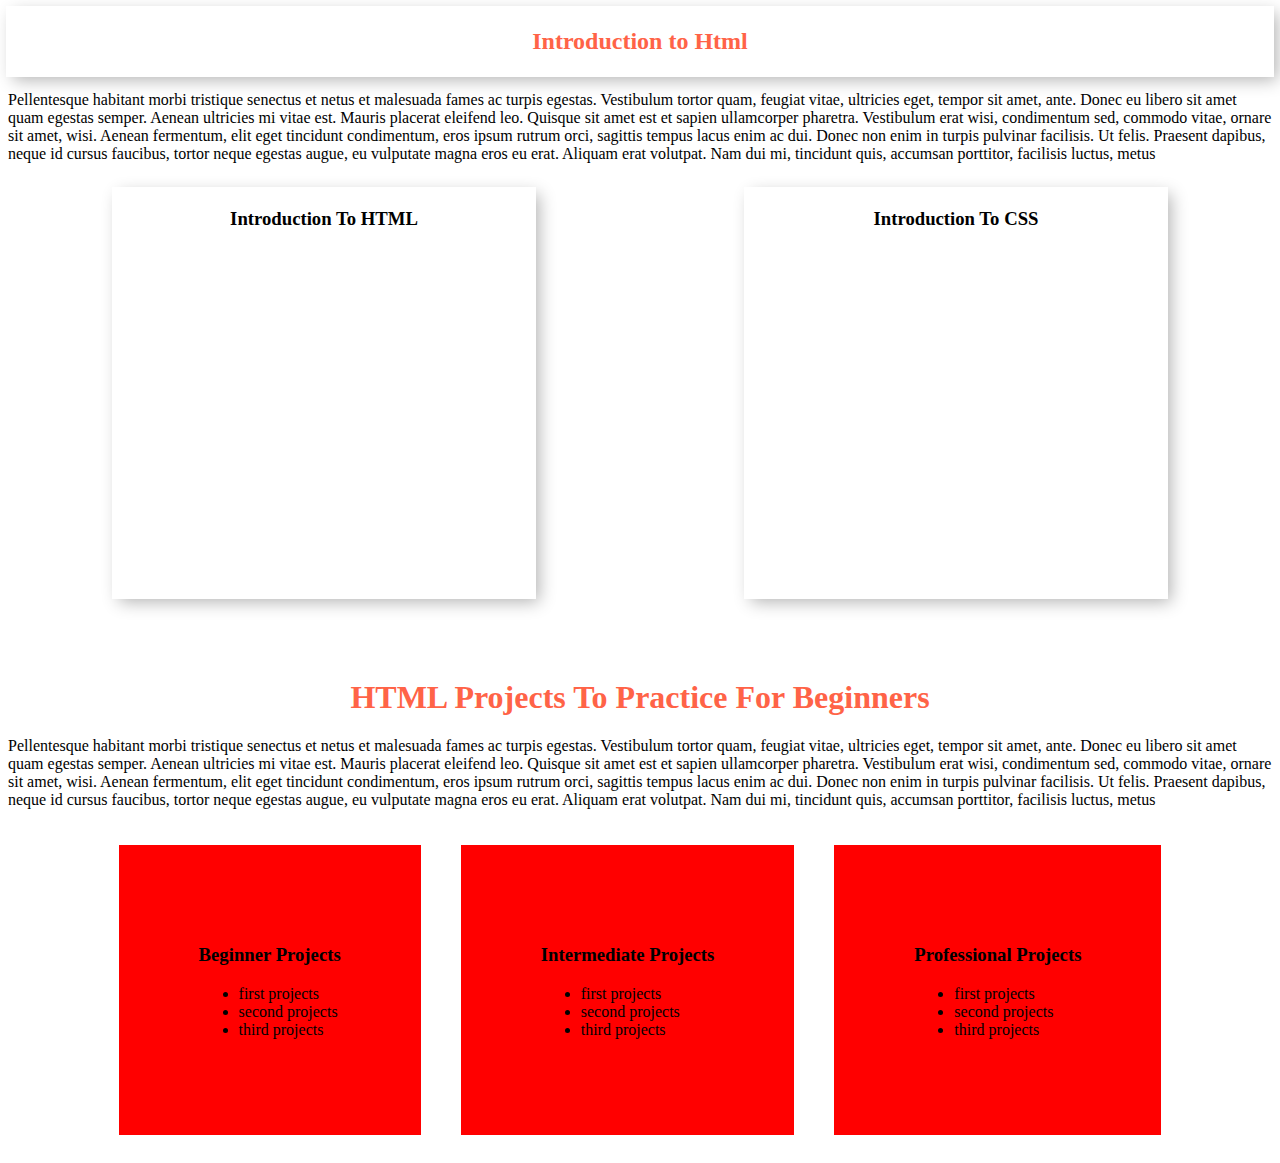
==== frontend/index.html @ 19e060b1 "resized video frame width for mobile screen" ====
<!DOCTYPE html>
<html lang="en">
<head>
    <meta charset="UTF-8">
    <meta http-equiv="X-UA-Compatible" content="IE=edge">
    <meta name="viewport" content="width=device-width, initial-scale=1.0">
    <link rel="stylesheet" href="./style.css">
    <title>Introduction to html</title>
</head>


<body>
    <!--header card start-->
    <div class="header">
        <h2>Introduction to Html</h2>
    </div>
    <!--header card start-->
    
    <div class="intro-msg">
        <p>
            Pellentesque habitant morbi tristique senectus et netus et malesuada fames ac turpis egestas. Vestibulum tortor quam, feugiat vitae, ultricies eget, tempor sit amet,
            ante. Donec eu libero sit amet quam egestas semper. Aenean ultricies mi vitae est. Mauris placerat eleifend leo. 
            Quisque sit amet est et sapien ullamcorper pharetra. Vestibulum erat wisi, condimentum sed, commodo vitae, ornare sit amet, wisi. Aenean fermentum, elit eget tincidunt
          condimentum, eros ipsum rutrum orci, sagittis tempus lacus enim ac dui. Donec non enim in turpis pulvinar facilisis. Ut felis. Praesent dapibus, neque id cursus faucibus, tortor neque egestas augue, eu vulputate magna eros eu erat. 
          Aliquam erat volutpat. Nam dui mi, tincidunt quis, accumsan porttitor, facilisis luctus, metus
        </p>
    </div>

<!--project videos-->
 <div class="project-videos">

    <div class="watch-vid">
        
        <div class="video">
        <h3 class="text-vid">Introduction  To HTML </h3>
        <div><iframe class="frame" width="420px" height="345"src="https://www.youtube.com/embed/qz0aGYrrlhU" frameborder="0">  </iframe></div>
         
        </div>
    </div>

    <div class="watch-vid">
        
        <div class="video">
        <h3 class="text-vid">Introduction  To CSS</h3>
        <div><iframe class="frame" width="420px" height="345"src="https://www.youtube.com/embed/1PnVor36_40" frameborder="0">  </iframe></div>
         
        </div>
    </div>
</div>
<!--projects videos-->




    <!--Project title -->
    <div class="project-title">
        <h1>
            HTML Projects To Practice For Beginners
        </h1>
        <p>
         Pellentesque habitant morbi tristique senectus
          et netus et malesuada fames ac turpis egestas.
         Vestibulum tortor quam, feugiat vitae, ultricies eget, 
         tempor sit amet, ante. Donec eu libero sit amet quam 
         egestas semper. Aenean ultricies mi vitae est.
          Mauris placerat eleifend leo. Quisque sit amet 
          est et sapien ullamcorper pharetra. Vestibulum erat wisi, condimentum sed, commodo vitae, ornare sit amet, wisi. Aenean fermentum, elit eget tincidunt condimentum, eros ipsum rutrum orci, sagittis tempus lacus enim ac dui. Donec non enim in turpis pulvinar facilisis. Ut felis. Praesent dapibus, neque id cursus faucibus, tortor neque egestas augue, eu vulputate magna eros eu erat. 
          Aliquam erat volutpat. Nam dui mi, tincidunt quis, 
          accumsan porttitor, facilisis luctus, metus
        </p>
    </div>

    <!--project title ends -->

    <div class="projects">

      <div class="projects-cards">
          <h3>Beginner Projects</h3>

          <ul>
              <li>first projects</li>
              <li>second projects</li>
              <li>third projects</li>
          </ul>
       
      </div>

      <div class="projects-cards" >
        <h3> Intermediate Projects</h3>

        <ul>
            <li>first projects</li>
            <li>second projects</li>
            <li>third projects</li>
        </ul>


      </div>

      <div class="projects-cards">
        <h3>Professional Projects</h3>

        <ul>
            <li>first projects</li>
            <li>second projects</li>
            <li>third projects</li>
        </ul>
      </div>
    </div>


</body>
</html>
---- frontend/style.css ----
.header{
    display: flex;
    width: 100%;
    justify-content: center;
    margin-top: 0;
    padding: 0;
    color: tomato;
    box-shadow: inset 0 -3em 3em rgba(255, 255, 255, 0.1),
        0 0  0 2px rgb(255,255,255),
        0.3em 0.3em 1em rgba(0,0,0,0.3);
}


.watch-vid{
    
}

.text-vid{
    display: inline-block;
    text-align: center;
    font-weight: 500px;
}


.video{
    display: flex;
    margin: 10px;
    padding-top: 0;
    flex-direction: column;
    box-shadow: inset 0 -3em 3em rgba(255, 255, 255, 0.1),
        0 0  0 2px rgb(255,255,255),
        0.3em 0.3em 1em rgba(0,0,0,0.3);
}

.project-videos{
    display: flex;
    flex-wrap: wrap;
    justify-content: space-around;
    
} 

.project-title{
    margin-top: 50px;
    display: inline-block;
}
.project-title h1{
    text-align: center;
    color: tomato;
}

.projects{
    display: flex;
    flex-wrap: wrap;
    justify-content: center;
}

.projects-cards{
    background-color: red;
    margin: 20px;
    padding: 80px;
}
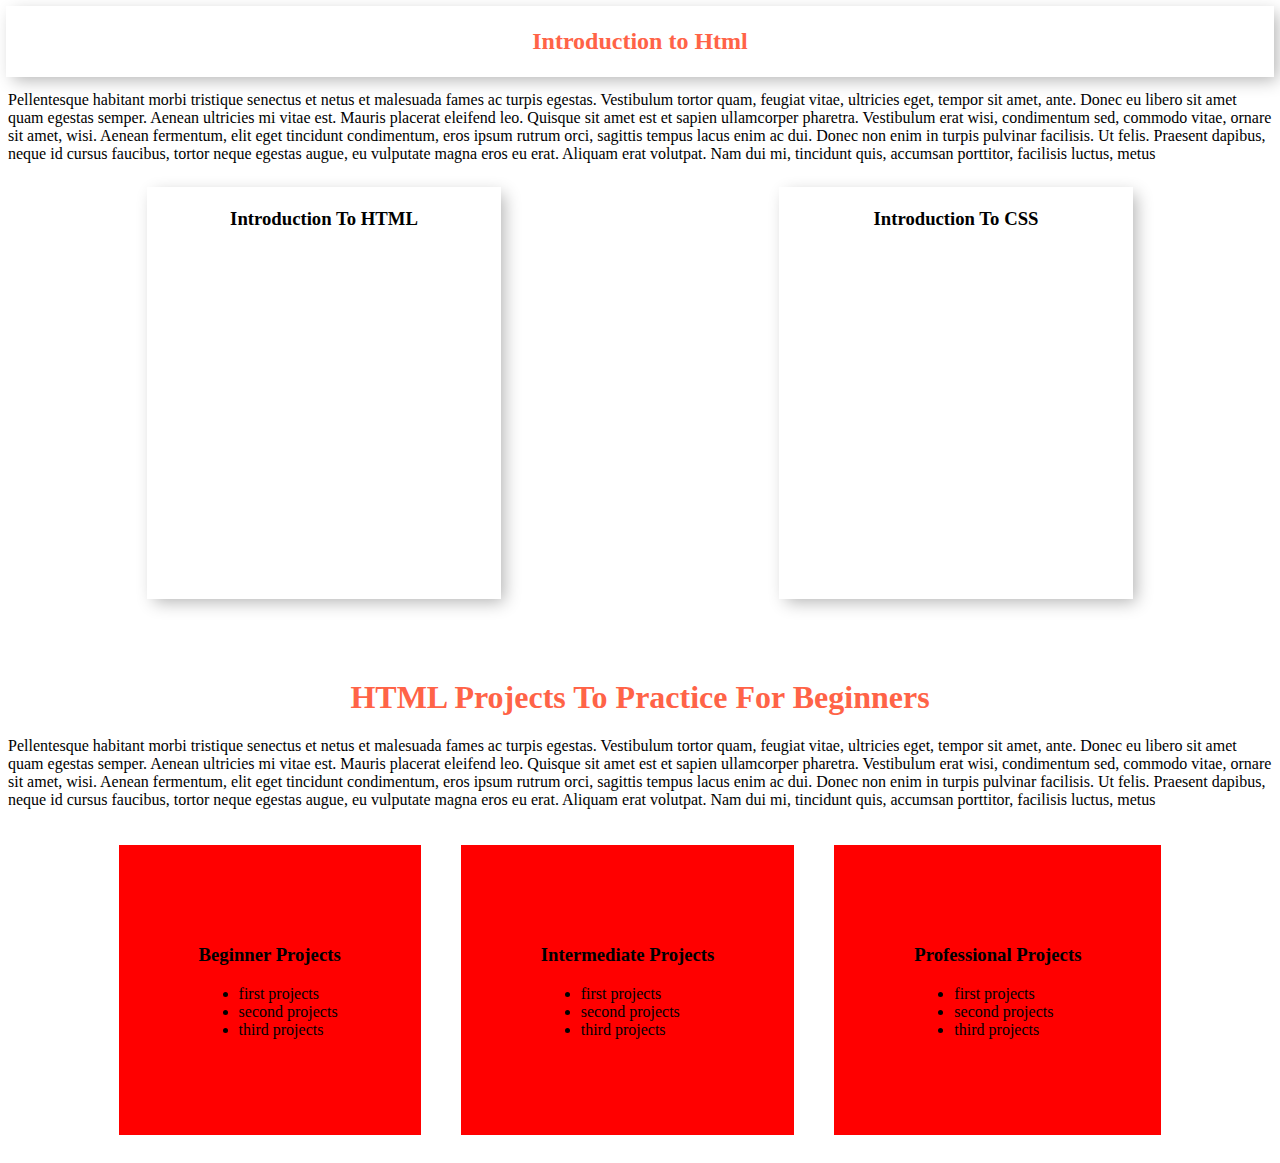
==== commit 35715e93: "reduced video frame again for mobile display" ====
--- a/frontend/index.html
+++ b/frontend/index.html
@@ -33,7 +33,7 @@
         
         <div class="video">
         <h3 class="text-vid">Introduction  To HTML </h3>
-        <div><iframe class="frame" width="420px" height="345"src="https://www.youtube.com/embed/qz0aGYrrlhU" frameborder="0">  </iframe></div>
+        <div><iframe class="frame" width="350px" height="345"src="https://www.youtube.com/embed/qz0aGYrrlhU" frameborder="0">  </iframe></div>
          
         </div>
     </div>
@@ -42,7 +42,7 @@
         
         <div class="video">
         <h3 class="text-vid">Introduction  To CSS</h3>
-        <div><iframe class="frame" width="420px" height="345"src="https://www.youtube.com/embed/1PnVor36_40" frameborder="0">  </iframe></div>
+        <div><iframe class="frame" width="350px" height="345"src="https://www.youtube.com/embed/1PnVor36_40" frameborder="0">  </iframe></div>
          
         </div>
     </div>
--- a/frontend/style.css
+++ b/frontend/style.css
@@ -10,9 +10,12 @@
         0.3em 0.3em 1em rgba(0,0,0,0.3);
 }
 
-
-.watch-vid{
-    
+@media (min-width=300px)
+{
+    .frame{
+        width: 350px;
+        height: 250px;
+    }
 }
 
 .text-vid{
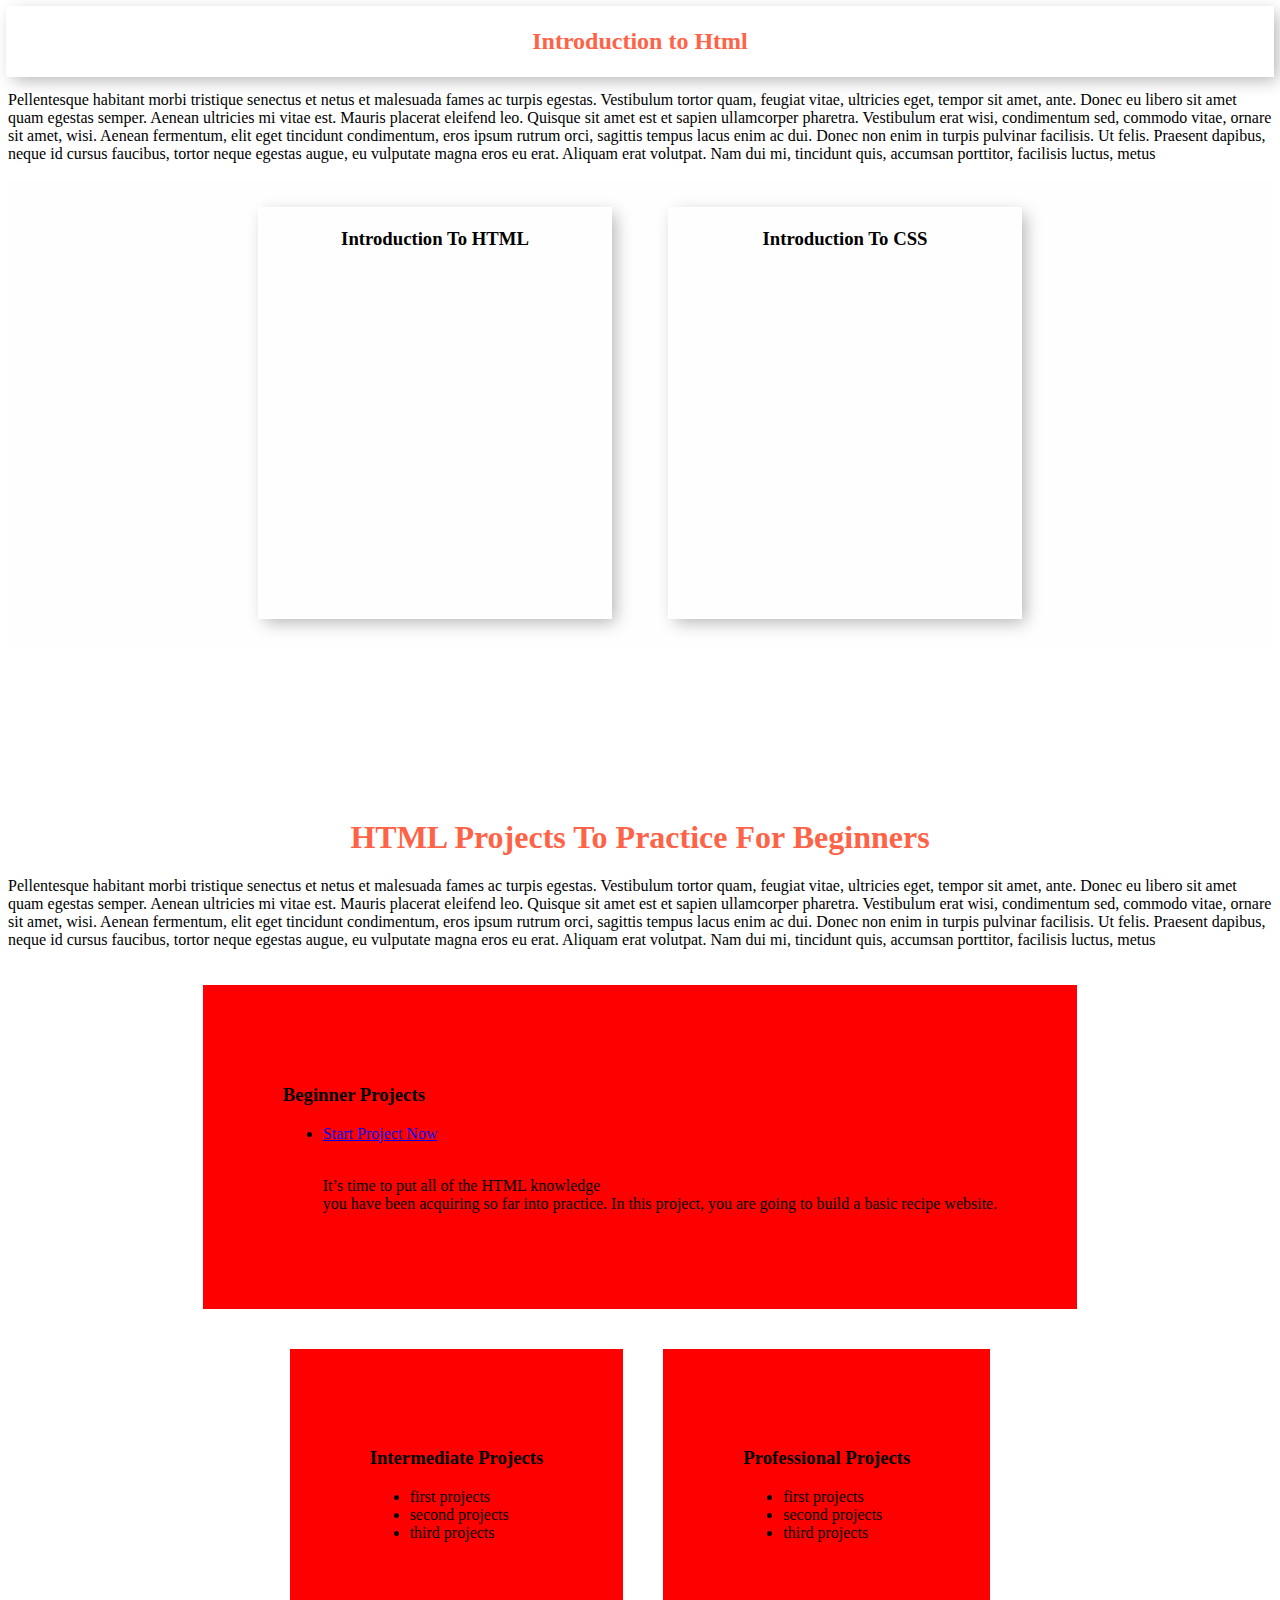
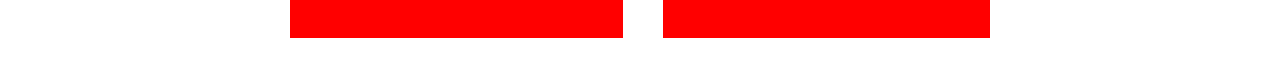
==== commit 79d88cb9: "adjusted project card" ====
--- a/frontend/index.html
+++ b/frontend/index.html
@@ -33,7 +33,7 @@
         
         <div class="video">
         <h3 class="text-vid">Introduction  To HTML </h3>
-        <div><iframe class="frame" width="350px" height="345"src="https://www.youtube.com/embed/qz0aGYrrlhU" frameborder="0">  </iframe></div>
+        <div class=" frame-1" ><iframe class="frame" width="350px" height="345"src="https://www.youtube.com/embed/qz0aGYrrlhU" frameborder="0">  </iframe></div>
          
         </div>
     </div>
@@ -42,7 +42,7 @@
         
         <div class="video">
         <h3 class="text-vid">Introduction  To CSS</h3>
-        <div><iframe class="frame" width="350px" height="345"src="https://www.youtube.com/embed/1PnVor36_40" frameborder="0">  </iframe></div>
+        <div class=" frame-1"><iframe class="frame" width="350px" height="345"src="https://www.youtube.com/embed/1PnVor36_40" frameborder="0">  </iframe></div>
          
         </div>
     </div>
@@ -78,9 +78,13 @@
           <h3>Beginner Projects</h3>
 
           <ul>
-              <li>first projects</li>
-              <li>second projects</li>
-              <li>third projects</li>
+              <li><a href="https://www.theodinproject.com/lessons/foundations-recipes">Start Project Now</a></li>
+              <p> 
+                <br>It’s time to put all of the HTML knowledge 
+                <br>you have been acquiring so far into practice.
+                In this project, you are going to build a basic recipe website.
+                
+                </p>
           </ul>
        
       </div>
--- a/frontend/style.css
+++ b/frontend/style.css
@@ -10,18 +10,14 @@
         0.3em 0.3em 1em rgba(0,0,0,0.3);
 }
 
-@media (min-width=300px)
-{
-    .frame{
-        width: 350px;
-        height: 250px;
-    }
-}
+
+
 
 .text-vid{
     display: inline-block;
     text-align: center;
     font-weight: 500px;
+    
 }
 
 
@@ -33,17 +29,23 @@
     box-shadow: inset 0 -3em 3em rgba(255, 255, 255, 0.1),
         0 0  0 2px rgb(255,255,255),
         0.3em 0.3em 1em rgba(0,0,0,0.3);
+    
 }
 
 .project-videos{
     display: flex;
     flex-wrap: wrap;
-    justify-content: space-around;
-    
+    justify-content: center;
+    background-color: rgb(255, 254, 254);
+      
 } 
 
+.watch-vid{
+  margin: 20px;
+}
+
 .project-title{
-    margin-top: 50px;
+    margin-top: 150px;
     display: inline-block;
 }
 .project-title h1{
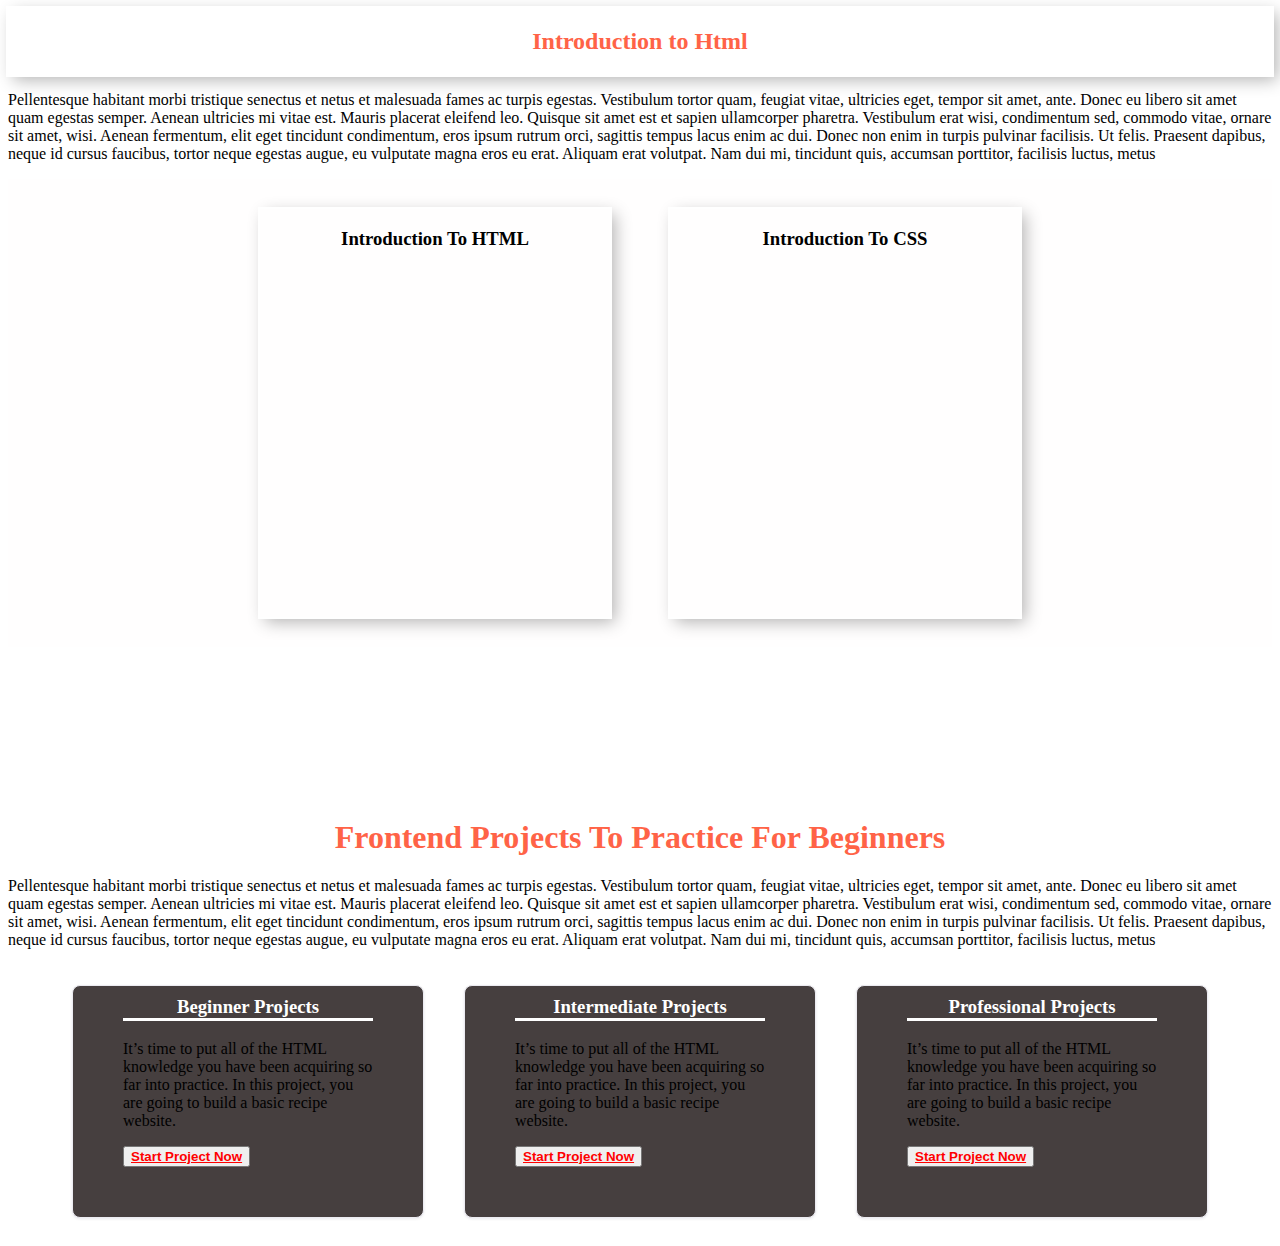
==== commit 865ae383: "structered my project cards" ====
--- a/frontend/index.html
+++ b/frontend/index.html
@@ -55,7 +55,7 @@
     <!--Project title -->
     <div class="project-title">
         <h1>
-            HTML Projects To Practice For Beginners
+            Frontend Projects To Practice For Beginners
         </h1>
         <p>
          Pellentesque habitant morbi tristique senectus
@@ -72,46 +72,49 @@
 
     <!--project title ends -->
 
+
+
     <div class="projects">
 
       <div class="projects-cards">
           <h3>Beginner Projects</h3>
+                <p> 
+                It’s time to put all of the HTML knowledge 
+                you have been acquiring so far into practice.
+                In this project, you are going to build a basic recipe website.
+                </p>
 
-          <ul>
-              <li><a href="https://www.theodinproject.com/lessons/foundations-recipes">Start Project Now</a></li>
-              <p> 
-                <br>It’s time to put all of the HTML knowledge 
-                <br>you have been acquiring so far into practice.
-                In this project, you are going to build a basic recipe website.
-                
-                </p>
-          </ul>
-       
+            <button><a href="https://www.theodinproject.com/lessons/foundations-recipes">Start Project Now</a></button> 
       </div>
+
 
       <div class="projects-cards" >
         <h3> Intermediate Projects</h3>
 
-        <ul>
-            <li>first projects</li>
-            <li>second projects</li>
-            <li>third projects</li>
-        </ul>
+        <p> 
+            It’s time to put all of the HTML knowledge 
+            you have been acquiring so far into practice.
+            In this project, you are going to build a basic recipe website.
+            </p>
 
+        <button><a href="https://www.theodinproject.com/lessons/foundations-recipes">Start Project Now</a></button> 
 
       </div>
 
       <div class="projects-cards">
         <h3>Professional Projects</h3>
 
-        <ul>
-            <li>first projects</li>
-            <li>second projects</li>
-            <li>third projects</li>
-        </ul>
+            <p> 
+            It’s time to put all of the HTML knowledge 
+            you have been acquiring so far into practice.
+            In this project, you are going to build a basic recipe website.
+            </p>
+
+         <button><a href="https://www.theodinproject.com/lessons/foundations-recipes">Start Project Now</a></button> 
       </div>
     </div>
 
+  <!--project cards ends here -->
 
 </body>
 </html>--- a/frontend/style.css
+++ b/frontend/style.css
@@ -60,9 +60,48 @@
 }
 
 .projects-cards{
-    background-color: red;
+    background-color: rgb(70, 63, 63);
     margin: 20px;
-    padding: 80px;
+    padding: 50px;
+    margin-top: 0px;
+    padding-top: 10px;
+    border: 1px solid #ecebf1;
+    margin-top: 0;
+    border-radius: .5rem;
+    margin: 20px;
+    box-shadow: 0 1px 3px rgb(3 0 71 / 9%);
+    width: 250px;
+       
+    
+
+}
+
+.projects-cards h3{
+    text-align: center;
+    margin-top: 0px;
+    color: white;
+    border-bottom:solid;
+    
+    
+    
+}
+
+.projects-cards ul{
+   text-align: center;
+  
+}
+.projects-cards a{
+    font-weight: bold;
+    color: red;
+}
+.projects-cards li {
+    padding: 1px;
+    font-size: 20px;
+    margin: 10px;
+    list-style: none;
+   
+    
+    
 }
 
 
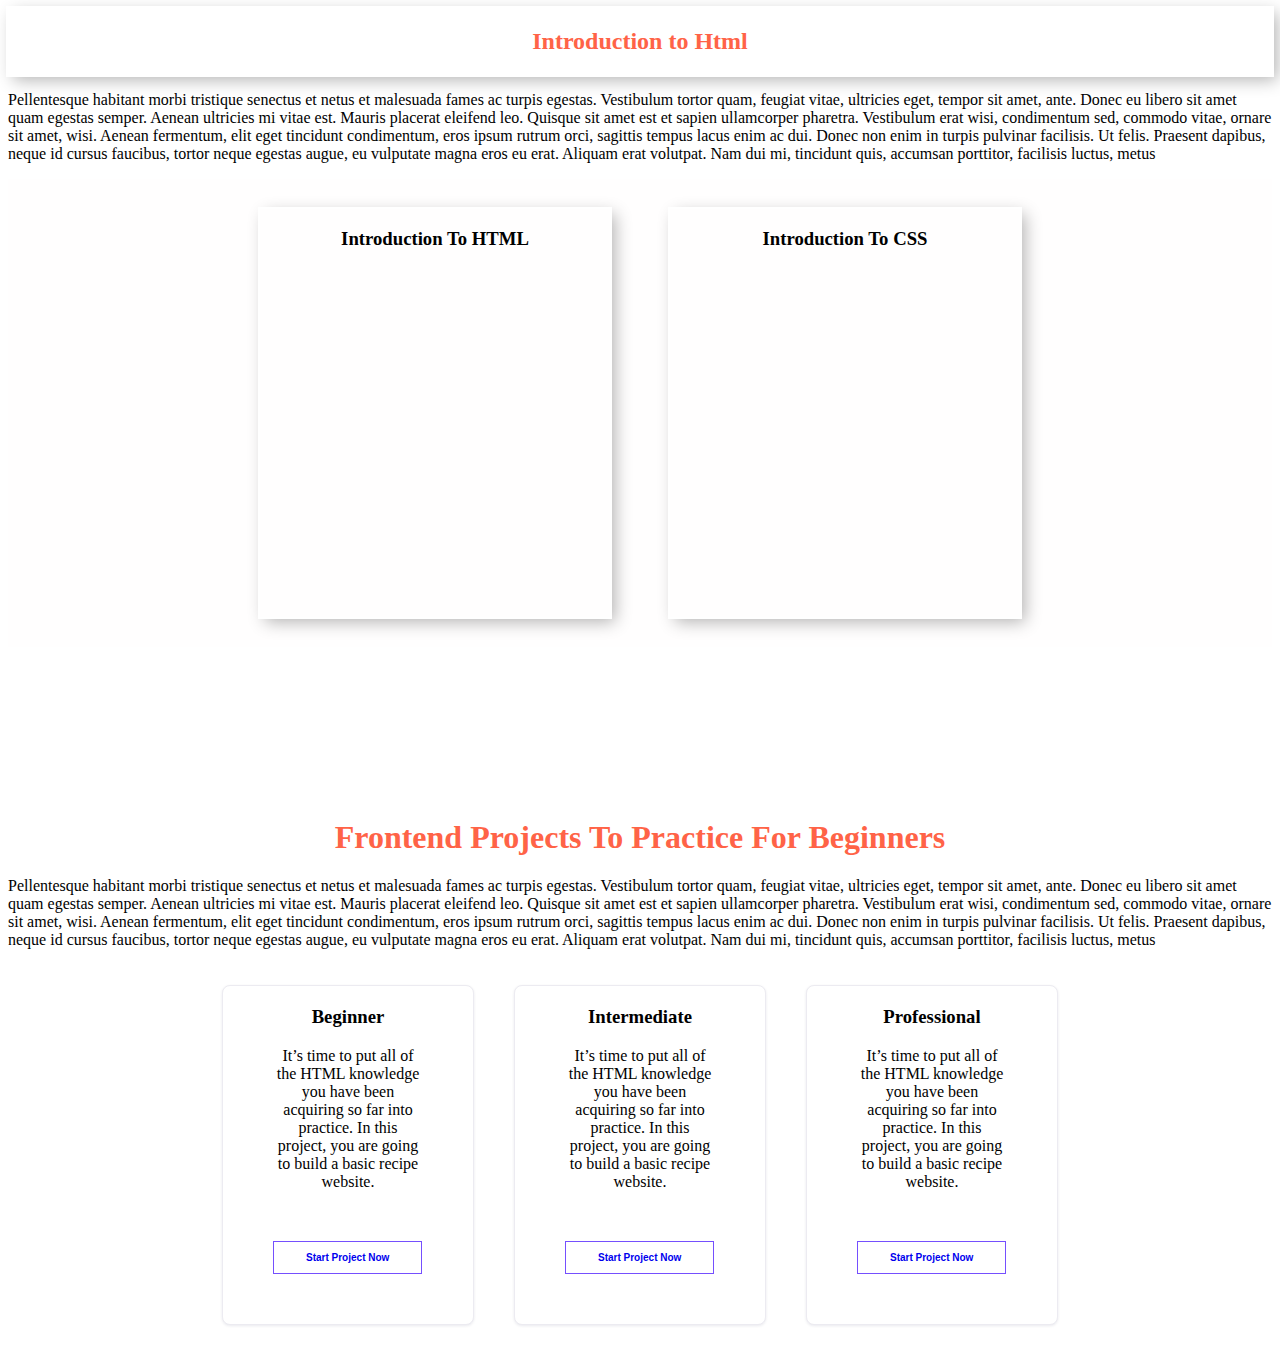
==== commit f7ddccff: "project header changed" ====
--- a/frontend/index.html
+++ b/frontend/index.html
@@ -77,7 +77,7 @@
     <div class="projects">
 
       <div class="projects-cards">
-          <h3>Beginner Projects</h3>
+          <h3>Beginner</h3>
                 <p> 
                 It’s time to put all of the HTML knowledge 
                 you have been acquiring so far into practice.
@@ -89,7 +89,7 @@
 
 
       <div class="projects-cards" >
-        <h3> Intermediate Projects</h3>
+        <h3> Intermediate</h3>
 
         <p> 
             It’s time to put all of the HTML knowledge 
@@ -102,7 +102,7 @@
       </div>
 
       <div class="projects-cards">
-        <h3>Professional Projects</h3>
+        <h3>Professional</h3>
 
             <p> 
             It’s time to put all of the HTML knowledge 
--- a/frontend/style.css
+++ b/frontend/style.css
@@ -60,7 +60,7 @@
 }
 
 .projects-cards{
-    background-color: rgb(70, 63, 63);
+    background-color: rgb(255, 255, 255);
     margin: 20px;
     padding: 50px;
     margin-top: 0px;
@@ -70,38 +70,46 @@
     border-radius: .5rem;
     margin: 20px;
     box-shadow: 0 1px 3px rgb(3 0 71 / 9%);
-    width: 250px;
-       
-    
-
+    width: 150px;
+         
 }
 
 .projects-cards h3{
     text-align: center;
-    margin-top: 0px;
-    color: white;
-    border-bottom:solid;
-    
-    
-    
+    margin-top: 10px;
+    color: black;      
 }
 
-.projects-cards ul{
+
+.projects-cards a{
+    text-decoration: none;
+    font-size: 10px;
+    font-weight: bold;
+
+}
+
+.projects-cards button {
+    display: flex;
+    background-color: white;
+    color: black;
+    padding: 10px 32px;
+    border: 1px solid #754ffe;
+    font-size: 15px;
+    transition-duration: 0.4s;
+    cursor: pointer;
+    margin-top: 50px;
+    justify-content: center;
+
+}
+
+.projects-cards p{
    text-align: center;
-  
+
 }
-.projects-cards a{
-    font-weight: bold;
-    color: red;
-}
-.projects-cards li {
-    padding: 1px;
-    font-size: 20px;
-    margin: 10px;
-    list-style: none;
-   
-    
-    
+
+.projects-cards button:hover{
+    background-color: tomato;
+    color: white;
 }
 
 
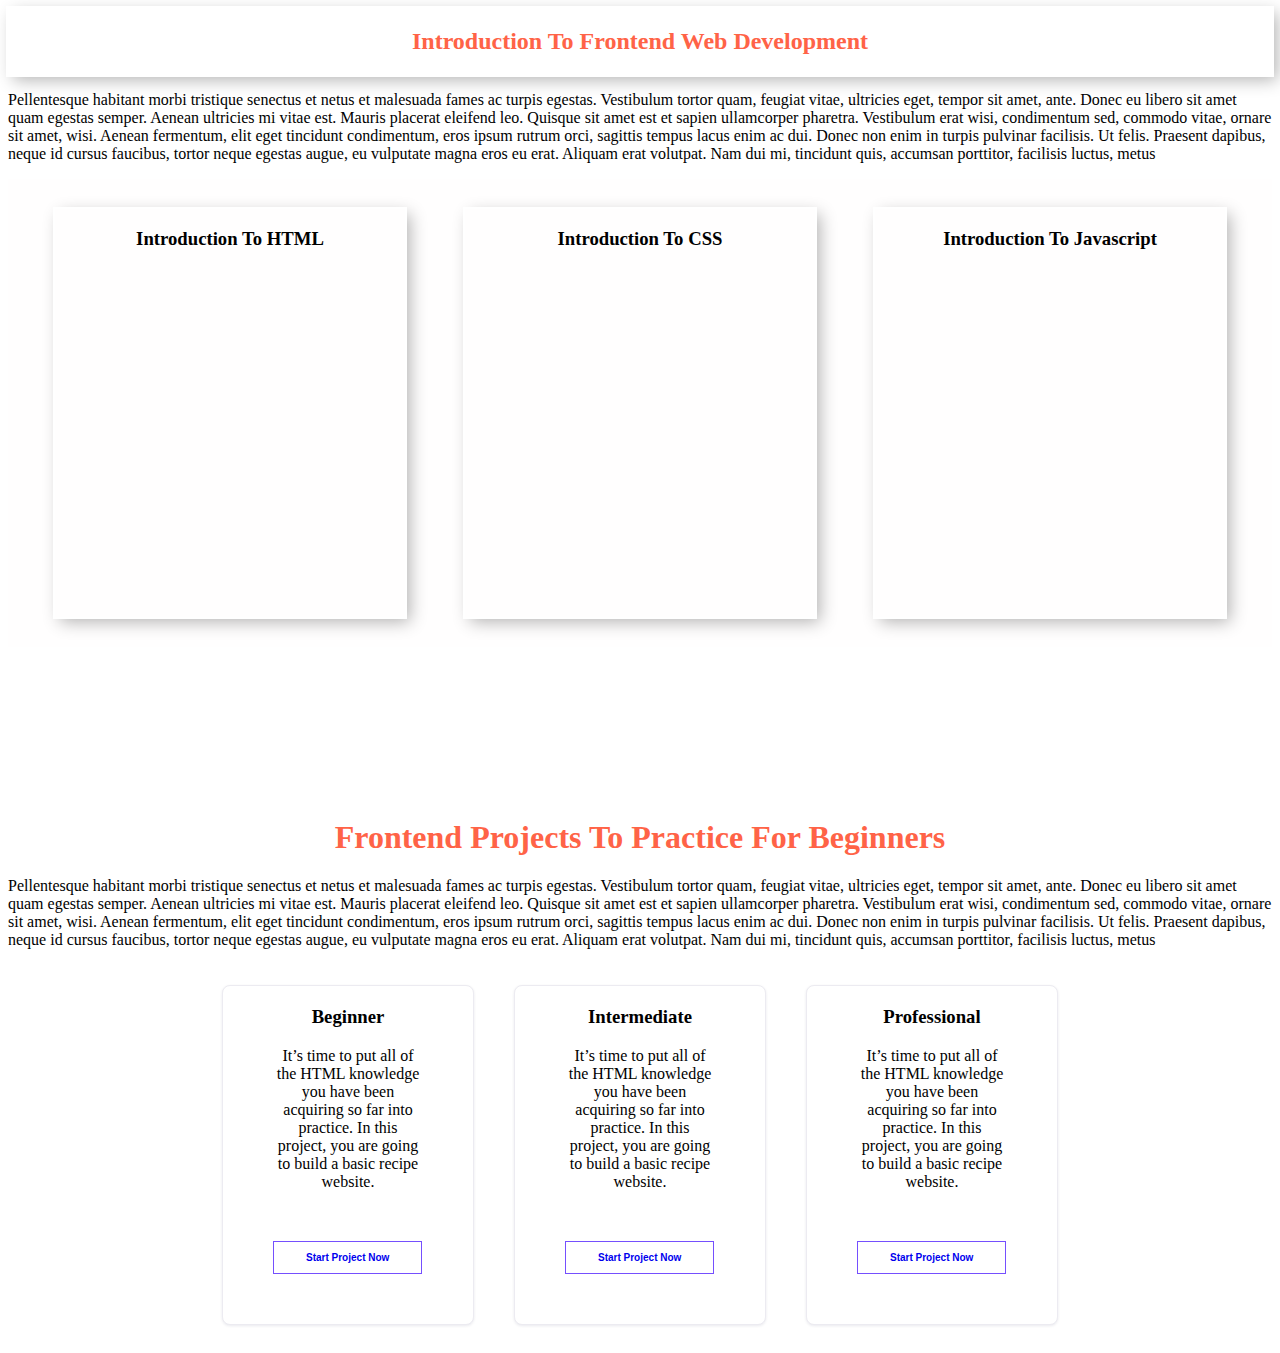
==== commit 1e887338: "title and  header changes" ====
--- a/frontend/index.html
+++ b/frontend/index.html
@@ -12,7 +12,7 @@
 <body>
     <!--header card start-->
     <div class="header">
-        <h2>Introduction to Html</h2>
+        <h2>Introduction To Frontend Web Development</h2>
     </div>
     <!--header card start-->
     
@@ -42,7 +42,16 @@
         
         <div class="video">
         <h3 class="text-vid">Introduction  To CSS</h3>
-        <div class=" frame-1"><iframe class="frame" width="350px" height="345"src="https://www.youtube.com/embed/1PnVor36_40" frameborder="0">  </iframe></div>
+        <div class=" frame-1"><iframe class="frame" width="350px" height="345"src="https://www.youtube.com/embed/yfoY53QXEnI" frameborder="0">  </iframe></div>
+         
+        </div>
+    </div>
+
+    <div class="watch-vid">
+        
+        <div class="video">
+        <h3 class="text-vid">Introduction  To Javascript</h3>
+        <div class=" frame-1"><iframe class="frame" width="350px" height="345"src="https://www.youtube.com/embed/W6NZfCO5SIk" frameborder="0">  </iframe></div>
          
         </div>
     </div>
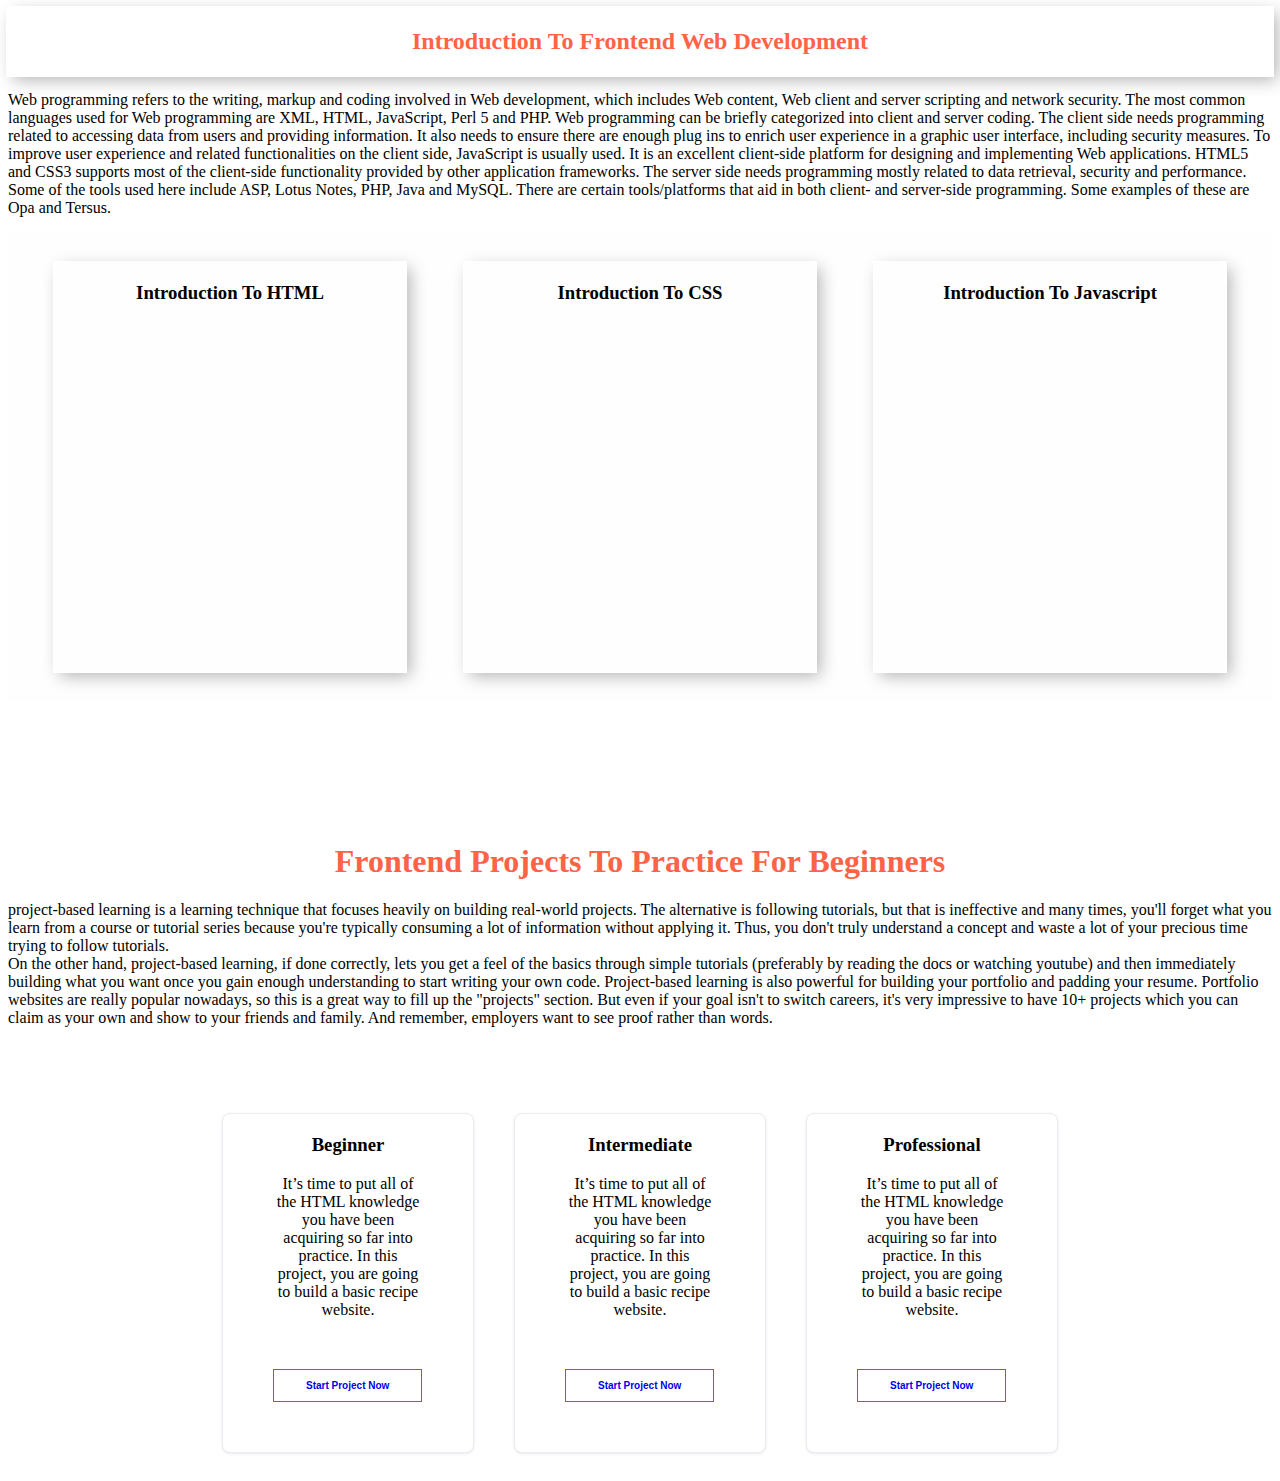
==== commit ed8b6469: "changed paragraph text and content" ====
--- a/frontend/index.html
+++ b/frontend/index.html
@@ -18,11 +18,17 @@
     
     <div class="intro-msg">
         <p>
-            Pellentesque habitant morbi tristique senectus et netus et malesuada fames ac turpis egestas. Vestibulum tortor quam, feugiat vitae, ultricies eget, tempor sit amet,
-            ante. Donec eu libero sit amet quam egestas semper. Aenean ultricies mi vitae est. Mauris placerat eleifend leo. 
-            Quisque sit amet est et sapien ullamcorper pharetra. Vestibulum erat wisi, condimentum sed, commodo vitae, ornare sit amet, wisi. Aenean fermentum, elit eget tincidunt
-          condimentum, eros ipsum rutrum orci, sagittis tempus lacus enim ac dui. Donec non enim in turpis pulvinar facilisis. Ut felis. Praesent dapibus, neque id cursus faucibus, tortor neque egestas augue, eu vulputate magna eros eu erat. 
-          Aliquam erat volutpat. Nam dui mi, tincidunt quis, accumsan porttitor, facilisis luctus, metus
+
+       Web programming refers to the writing, markup and coding involved in Web development, which includes Web content, Web client and server scripting and network security. 
+       The most common languages used for Web programming are XML, HTML, JavaScript, Perl 5 and PHP.
+
+       Web programming can be briefly categorized into client and server coding. The client side needs programming related to accessing data from users and providing information. 
+       It also needs to ensure there are enough plug ins to enrich user experience in a graphic user interface, including security measures.
+       To improve user experience and related functionalities on the client side, JavaScript is usually used. It is an excellent client-side platform for designing and implementing Web applications.
+       HTML5 and CSS3 supports most of the client-side functionality provided by other application frameworks.
+       The server side needs programming mostly related to data retrieval, security and performance. Some of the tools used here include ASP, Lotus Notes, PHP, Java and MySQL. 
+       There are certain tools/platforms that aid in both client- and server-side programming. Some examples of these are Opa and Tersus.
+
         </p>
     </div>
 
@@ -67,15 +73,13 @@
             Frontend Projects To Practice For Beginners
         </h1>
         <p>
-         Pellentesque habitant morbi tristique senectus
-          et netus et malesuada fames ac turpis egestas.
-         Vestibulum tortor quam, feugiat vitae, ultricies eget, 
-         tempor sit amet, ante. Donec eu libero sit amet quam 
-         egestas semper. Aenean ultricies mi vitae est.
-          Mauris placerat eleifend leo. Quisque sit amet 
-          est et sapien ullamcorper pharetra. Vestibulum erat wisi, condimentum sed, commodo vitae, ornare sit amet, wisi. Aenean fermentum, elit eget tincidunt condimentum, eros ipsum rutrum orci, sagittis tempus lacus enim ac dui. Donec non enim in turpis pulvinar facilisis. Ut felis. Praesent dapibus, neque id cursus faucibus, tortor neque egestas augue, eu vulputate magna eros eu erat. 
-          Aliquam erat volutpat. Nam dui mi, tincidunt quis, 
-          accumsan porttitor, facilisis luctus, metus
+        project-based learning is a learning technique that focuses heavily on building real-world projects. The alternative is following tutorials,
+         but that is ineffective and many times, you'll forget what you learn from a course or tutorial series because you're typically consuming a lot of information without applying it. 
+        Thus, you don't truly understand a concept and waste a lot of your precious time trying to follow tutorials.
+        <br>
+        On the other hand, project-based learning, if done correctly, lets you get a feel of the basics through simple tutorials (preferably by reading the docs or watching youtube) and then immediately building what you want once you gain enough understanding to start writing your own code. 
+        Project-based learning is also powerful for building your portfolio and padding your resume. Portfolio websites are really popular nowadays, so this is a great way to fill up the "projects" section. But even if your goal isn't to switch careers, it's very impressive to have 10+ projects which you can claim as your own and show to your friends and family. 
+        And remember, employers want to see proof rather than words.
         </p>
     </div>
 
--- a/frontend/style.css
+++ b/frontend/style.css
@@ -8,6 +8,10 @@
     box-shadow: inset 0 -3em 3em rgba(255, 255, 255, 0.1),
         0 0  0 2px rgb(255,255,255),
         0.3em 0.3em 1em rgba(0,0,0,0.3);
+}
+
+.header h2{
+    text-align: center;
 }
 
 
@@ -45,7 +49,7 @@
 }
 
 .project-title{
-    margin-top: 150px;
+    margin-top: 120px;
     display: inline-block;
 }
 .project-title h1{
@@ -57,6 +61,7 @@
     display: flex;
     flex-wrap: wrap;
     justify-content: center;
+    margin-top: 50px;
 }
 
 .projects-cards{
@@ -104,11 +109,10 @@
 
 .projects-cards p{
    text-align: center;
-
 }
 
 .projects-cards button:hover{
-    background-color: tomato;
+    background-color: #754ffe;
     color: white;
 }
 
